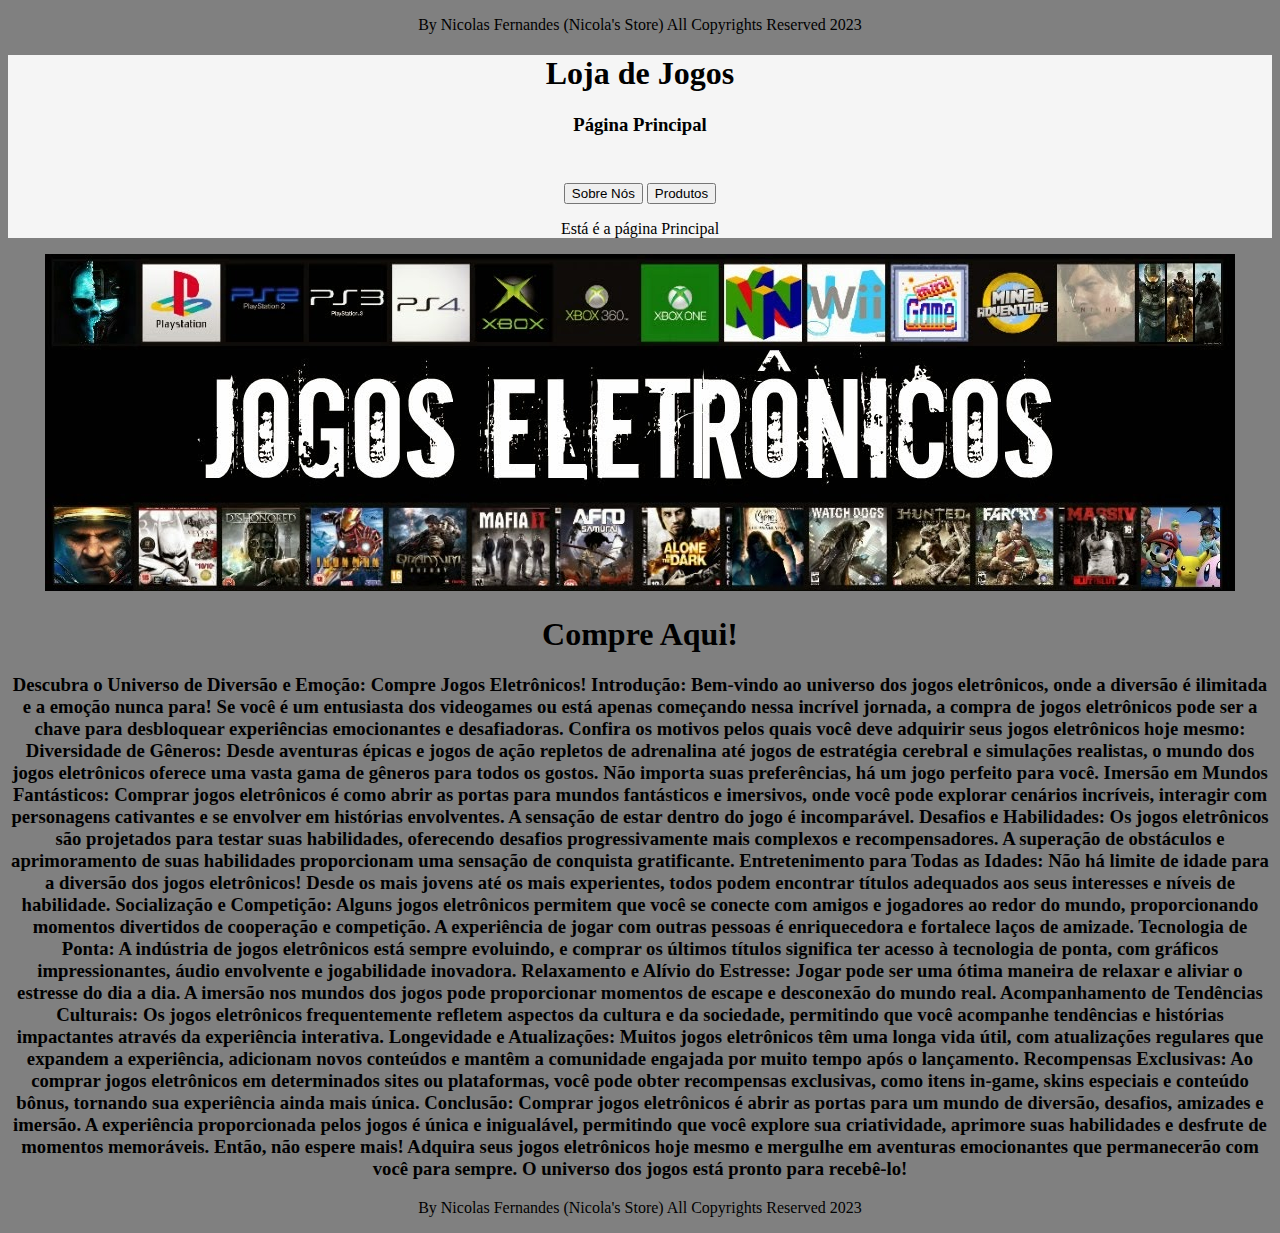
==== index.html @ c0592219 "Adicionando arquivos" ====
<!DOCTYPE html>
<html lang="en">

<head>
    <link rel="stylesheet" href="style.css">
    <center><p>By Nicolas Fernandes (Nicola's Store) All Copyrights Reserved 2023</p></center>
    <title>Loja de Games</title>
</head>

<body id="corpo">
    <div id="header">
            <h1>Loja de Jogos</h1>
        <h3>Página Principal</h3>

        <div id="menu">
            <button id="home" onclick="window.location.href='./index.html'"><img src="home.png" width="40px"
                    height="40px"></button>
            <button onclick="window.location.href='./sobrenos.html'"> Sobre Nós </button>
            <button onclick="window.location.href='./produtos.html'"> Produtos </button>
            <button id="search" onclick="window.location.href='./search.html'"> <img src="search.png" width="40px"
                height="40px"></button>

        </div>
    
    <p>Está é a página Principal</p>
</div>

    <center><img src="tituloblog.jpg"     </center>
    <center><h1>Compre Aqui!</h1></center>
    <center><h3> Descubra o Universo de Diversão e Emoção: Compre Jogos Eletrônicos!

        Introdução:
        Bem-vindo ao universo dos jogos eletrônicos, onde a diversão é ilimitada e a emoção nunca para! Se você é um entusiasta dos videogames ou está apenas começando nessa incrível jornada, a compra de jogos eletrônicos pode ser a chave para desbloquear experiências emocionantes e desafiadoras. Confira os motivos pelos quais você deve adquirir seus jogos eletrônicos hoje mesmo:
        
        Diversidade de Gêneros:
        Desde aventuras épicas e jogos de ação repletos de adrenalina até jogos de estratégia cerebral e simulações realistas, o mundo dos jogos eletrônicos oferece uma vasta gama de gêneros para todos os gostos. Não importa suas preferências, há um jogo perfeito para você.
        
        Imersão em Mundos Fantásticos:
        Comprar jogos eletrônicos é como abrir as portas para mundos fantásticos e imersivos, onde você pode explorar cenários incríveis, interagir com personagens cativantes e se envolver em histórias envolventes. A sensação de estar dentro do jogo é incomparável.
        
        Desafios e Habilidades:
        Os jogos eletrônicos são projetados para testar suas habilidades, oferecendo desafios progressivamente mais complexos e recompensadores. A superação de obstáculos e aprimoramento de suas habilidades proporcionam uma sensação de conquista gratificante.
        
        Entretenimento para Todas as Idades:
        Não há limite de idade para a diversão dos jogos eletrônicos! Desde os mais jovens até os mais experientes, todos podem encontrar títulos adequados aos seus interesses e níveis de habilidade.
        
        Socialização e Competição:
        Alguns jogos eletrônicos permitem que você se conecte com amigos e jogadores ao redor do mundo, proporcionando momentos divertidos de cooperação e competição. A experiência de jogar com outras pessoas é enriquecedora e fortalece laços de amizade.
        
        Tecnologia de Ponta:
        A indústria de jogos eletrônicos está sempre evoluindo, e comprar os últimos títulos significa ter acesso à tecnologia de ponta, com gráficos impressionantes, áudio envolvente e jogabilidade inovadora.
        
        Relaxamento e Alívio do Estresse:
        Jogar pode ser uma ótima maneira de relaxar e aliviar o estresse do dia a dia. A imersão nos mundos dos jogos pode proporcionar momentos de escape e desconexão do mundo real.
        
        Acompanhamento de Tendências Culturais:
        Os jogos eletrônicos frequentemente refletem aspectos da cultura e da sociedade, permitindo que você acompanhe tendências e histórias impactantes através da experiência interativa.
        
        Longevidade e Atualizações:
        Muitos jogos eletrônicos têm uma longa vida útil, com atualizações regulares que expandem a experiência, adicionam novos conteúdos e mantêm a comunidade engajada por muito tempo após o lançamento.
        
        Recompensas Exclusivas:
        Ao comprar jogos eletrônicos em determinados sites ou plataformas, você pode obter recompensas exclusivas, como itens in-game, skins especiais e conteúdo bônus, tornando sua experiência ainda mais única.
        
        Conclusão:
        Comprar jogos eletrônicos é abrir as portas para um mundo de diversão, desafios, amizades e imersão. A experiência proporcionada pelos jogos é única e inigualável, permitindo que você explore sua criatividade, aprimore suas habilidades e desfrute de momentos memoráveis. Então, não espere mais! Adquira seus jogos eletrônicos hoje mesmo e mergulhe em aventuras emocionantes que permanecerão com você para sempre. O universo dos jogos está pronto para recebê-lo!</h3></center>

        <center><p>By Nicolas Fernandes (Nicola's Store) All Copyrights Reserved 2023</p></center>

    </body>


</html>
---- style.css ----
@import url('https://fonts.googleapis.com/css2?family=Roboto&display=swap');

/* Página principal */


/* Produtos */

/* Sobre Nós */
#body{

}

#titulo{
    display: flex;
    position: sticky;
}


#search{
    position: relative;
    left: 700px;
    overflow-x: 100px;
    }
#home{

    position: relative;
    right: 700px;
}
#header{
    text-align: center;
    background-color: whitesmoke;
}

#corpo{
    background-color: grey;
}
#compra{
    font-size: 20px;
}

#Produtos{
    display: flex;

}
#produtobotao{

    margin-right: 3.5%;
    margin-left: 2%;
}
#comprar{
    width: 150px;
    height: 50px;
    margin-top: 300px;
    margin-left: 100px;
}

#compras{

    width: 150px;
    height: 50px;
    margin-top: 400px;
    margin-left: 100px;
}
footer{
    margin-top: 10%;
}
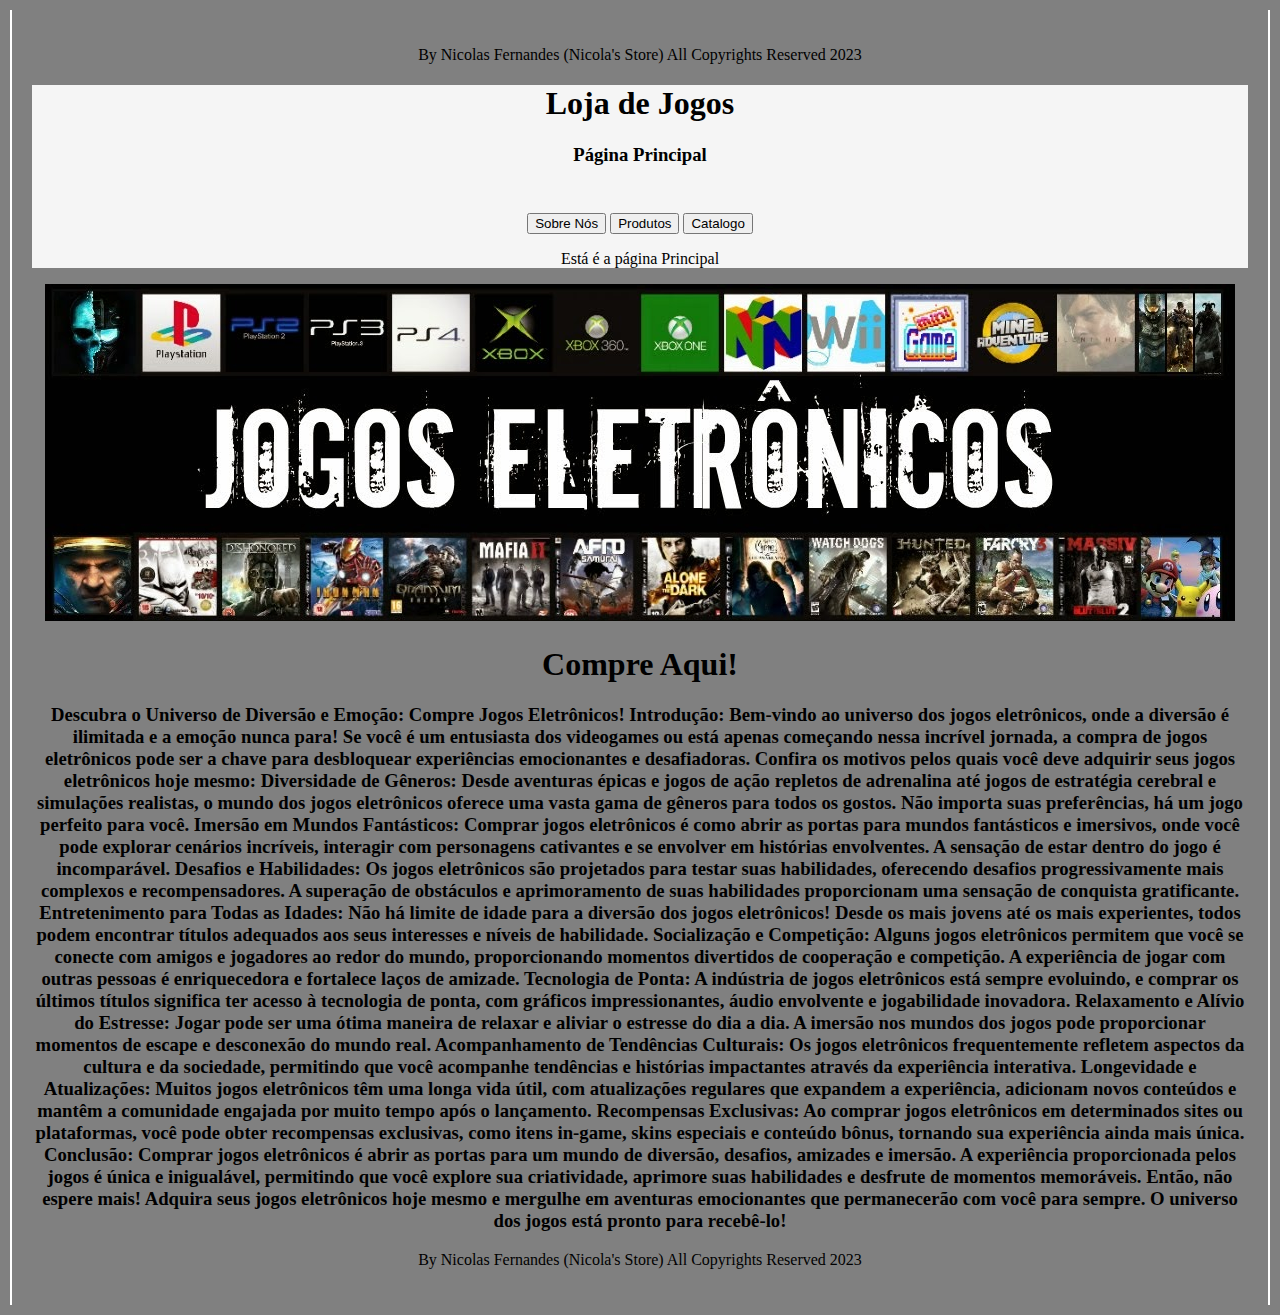
==== commit 6a1934bc: "Add files via upload" ====
--- a/index.html
+++ b/index.html
@@ -4,20 +4,22 @@
 <head>
     <link rel="stylesheet" href="style.css">
     <center><p>By Nicolas Fernandes (Nicola's Store) All Copyrights Reserved 2023</p></center>
-    <title>Loja de Games</title>
+    <title>Loja de Games ヅ </title>
 </head>
 
-<body id="corpo">
-    <div id="header">
+<body class="corpo">
+    <div class="header">
             <h1>Loja de Jogos</h1>
         <h3>Página Principal</h3>
 
-        <div id="menu">
-            <button id="home" onclick="window.location.href='./index.html'"><img src="home.png" width="40px"
+        <div class="menu">
+            <button class="home" onclick="window.location.href='./index.html'"><img src="home.png" width="40px"
                     height="40px"></button>
             <button onclick="window.location.href='./sobrenos.html'"> Sobre Nós </button>
             <button onclick="window.location.href='./produtos.html'"> Produtos </button>
-            <button id="search" onclick="window.location.href='./search.html'"> <img src="search.png" width="40px"
+            <button onclick="window.location.href='./catalogo.html'"> Catalogo </button>
+            <button class="search" onclick="window.location.href='./search.html'"> <img src="search.png" width="40px"
+            
                 height="40px"></button>
 
         </div>
--- a/style.css
+++ b/style.css
@@ -6,61 +6,127 @@
 /* Produtos */
 
 /* Sobre Nós */
-#body{
+.body{
 
 }
 
-#titulo{
+.titulo{
     display: flex;
     position: sticky;
 }
 
-
-#search{
+.search{
     position: relative;
     left: 700px;
     overflow-x: 100px;
     }
-#home{
+.home{
 
     position: relative;
     right: 700px;
 }
-#header{
+.header{
     text-align: center;
     background-color: whitesmoke;
 }
 
-#corpo{
+.corpo{
     background-color: grey;
+    padding: 20px;
+    margin: 10px;
+    box-sizing: border-box;
+    border-left: 2px solid rgb(255, 255, 255);
+    border-right: 2px solid rgb(255, 255, 255);
 }
-#compra{
+.compra{
     font-size: 20px;
 }
 
-#Produtos{
+.Produtos{
     display: flex;
 
 }
-#produtobotao{
+.produtobotao{
 
     margin-right: 3.5%;
     margin-left: 2%;
 }
-#comprar{
+.comprar{
     width: 150px;
     height: 50px;
     margin-top: 300px;
     margin-left: 100px;
 }
 
-#compras{
+.compras{
 
     width: 150px;
     height: 50px;
     margin-top: 400px;
     margin-left: 100px;
 }
-footer{
+.footer{
     margin-top: 10%;
+}
+
+.slider{
+    display: block;
+    width: 300px;
+    height: 400px;
+    margin: auto;
+    margin-top: 20px;
+    position: relative;
+}
+
+img#slide1, img#slide2, img#slide3{
+    width: 300px;
+    height: 300px;
+} 
+
+.slider li{
+    list-style: none;
+    position: absolute;
+}
+
+.slider img{
+    margin: auto;
+    height: 100%;
+    width: 100%;
+    vertical-align: top;
+}
+
+.slider input{
+    display: none;
+}
+
+.slider label{
+    background-color: cyan;
+    bottom: 10px;
+    cursor: pointer;
+    display: block;
+    height: 10px;
+    position: absolute;
+    width: 10px;
+    z-index: 10;
+}
+
+.slider li:nth-child(1) label{
+    left: 10px;
+}
+.slider li:nth-child(2) label{
+    left: 40px;
+}
+.slider li:nth-child(3) label{
+    left: 70px;
+}
+
+.slider img{
+    opacity: 0;
+    visibility: hidden;
+}
+
+.slider li input:checked ~ img{
+    opacity: 1;
+    visibility: visible;
+    z-index: 10;
 }